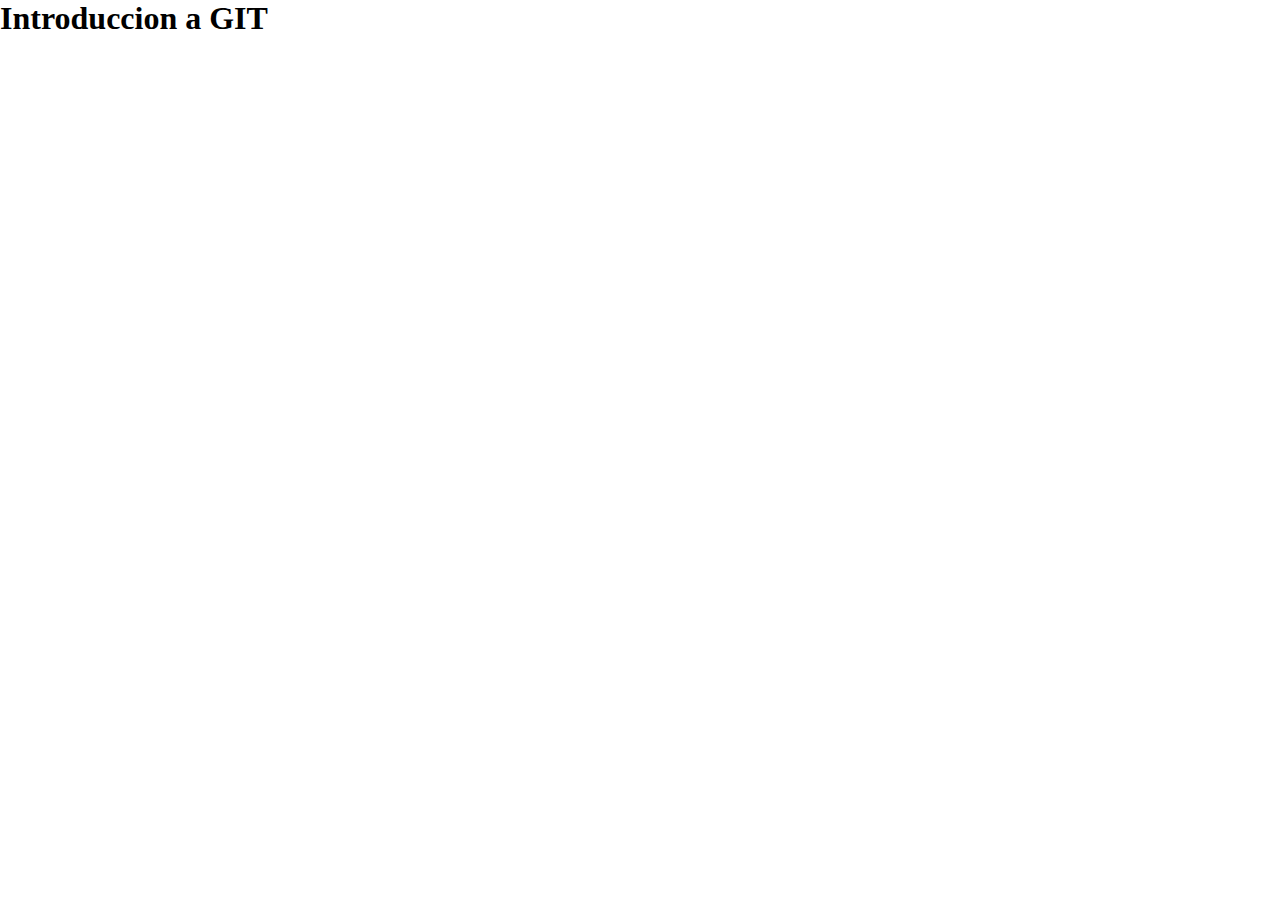
==== index.html @ 8839d5fa "introduccion pasando de stage a version" ====
<!DOCTYPE html>
<html lang="es">
<head>
    <meta charset="UTF-8">
    <meta name="viewport" content="width=device-width, initial-scale=1.0">
    <title>GIT</title>
    <link rel="stylesheet" href="/css/styles.css">
</head>
<body>

    <h1>Introduccion a GIT</h1>
    
</body>
</html>
---- css/styles.css ----
*{margin:0;
padding:0;
box-sizing: border-box;}
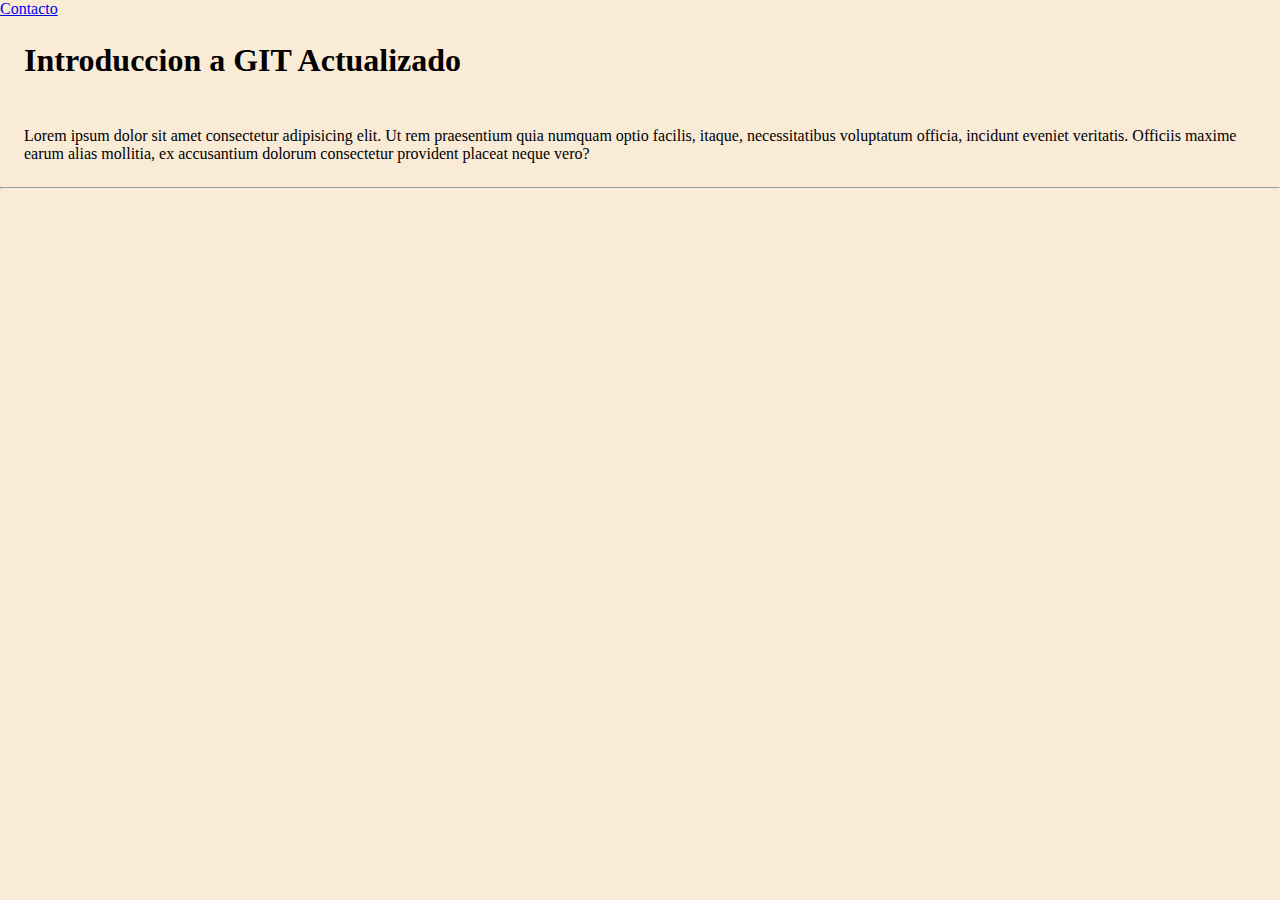
==== commit 68008273: "navbar agregado y creado contacto estilos mejorados" ====
--- a/index.html
+++ b/index.html
@@ -3,12 +3,18 @@
 <head>
     <meta charset="UTF-8">
     <meta name="viewport" content="width=device-width, initial-scale=1.0">
-    <title>GIT</title>
+    <title>GIT Introduccion</title>
     <link rel="stylesheet" href="/css/styles.css">
 </head>
 <body>
 
-    <h1>Introduccion a GIT</h1>
+<nav>
+    <a href="/pages/contact.html">Contacto</a>
+</nav>
+
+    <h1>Introduccion a GIT Actualizado</h1>
     
+    <p>Lorem ipsum dolor sit amet consectetur adipisicing elit. Ut rem praesentium quia numquam optio facilis, itaque, necessitatibus voluptatum officia, incidunt eveniet veritatis. Officiis maxime earum alias mollitia, ex accusantium dolorum consectetur provident placeat neque vero?</p>
+    <hr>
 </body>
 </html>--- a/css/styles.css
+++ b/css/styles.css
@@ -1,3 +1,11 @@
 *{margin:0;
 padding:0;
-box-sizing: border-box;}+box-sizing: border-box;}
+
+body{
+    font-family:'Franklin Gothic Medium', 'Arial Narrow', Arial, sans-serif sans-serif;
+    background-color: antiquewhite;
+}
+h1,p{
+    padding:1.5rem
+}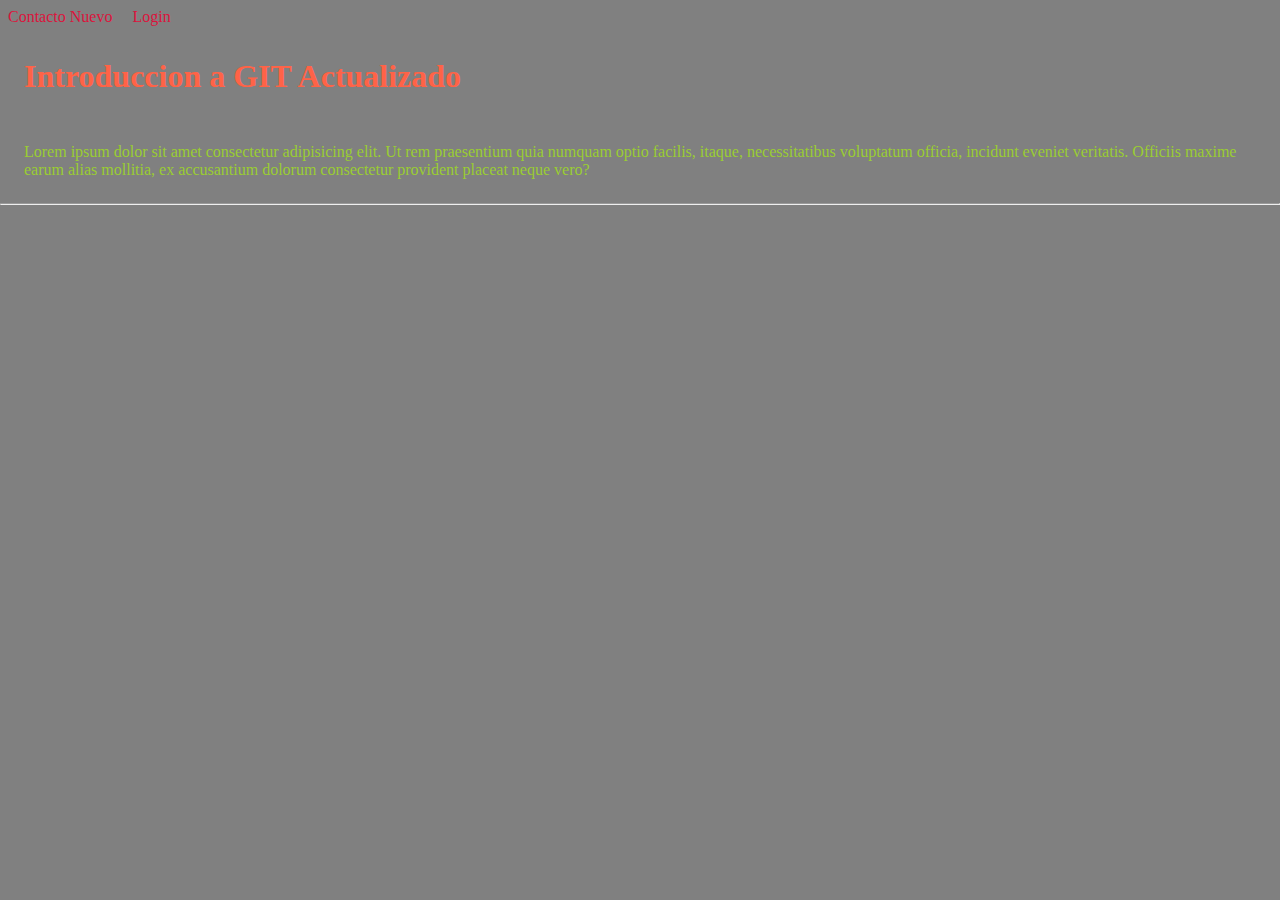
==== commit ff8db3b0: "creado login cambios en html home css" ====
--- a/index.html
+++ b/index.html
@@ -9,7 +9,8 @@
 <body>
 
 <nav>
-    <a href="/pages/contact.html">Contacto</a>
+    <a href="/pages/contacto.html">Contacto Nuevo</a>
+    <a href="/pages/login.html">Login</a>
 </nav>
 
     <h1>Introduccion a GIT Actualizado</h1>
--- a/css/styles.css
+++ b/css/styles.css
@@ -4,8 +4,18 @@
 
 body{
     font-family:'Franklin Gothic Medium', 'Arial Narrow', Arial, sans-serif sans-serif;
-    background-color: antiquewhite;
+    background-color: gray;
+    color:yellowgreen
 }
 h1,p{
     padding:1.5rem
+}
+a{
+    color:crimson;
+    padding:.5rem;
+    text-decoration: none;
+    display:inline-block
+}
+h1,h2{
+    color:tomato
 }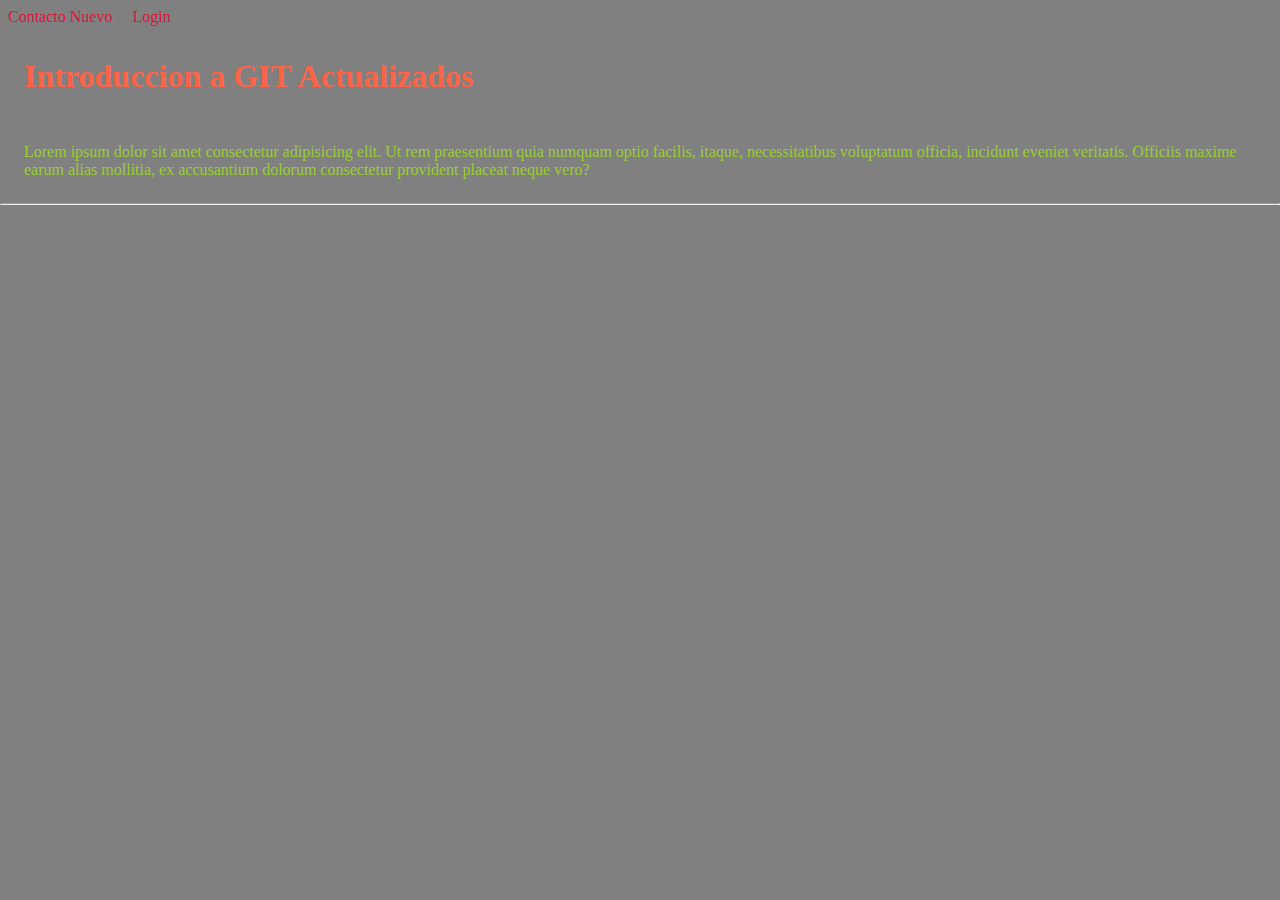
==== commit c26bf23a: "3er commit" ====
--- a/index.html
+++ b/index.html
@@ -13,7 +13,7 @@
     <a href="/pages/login.html">Login</a>
 </nav>
 
-    <h1>Introduccion a GIT Actualizado</h1>
+    <h1>Introduccion a GIT Actualizados</h1>
     
     <p>Lorem ipsum dolor sit amet consectetur adipisicing elit. Ut rem praesentium quia numquam optio facilis, itaque, necessitatibus voluptatum officia, incidunt eveniet veritatis. Officiis maxime earum alias mollitia, ex accusantium dolorum consectetur provident placeat neque vero?</p>
     <hr>
